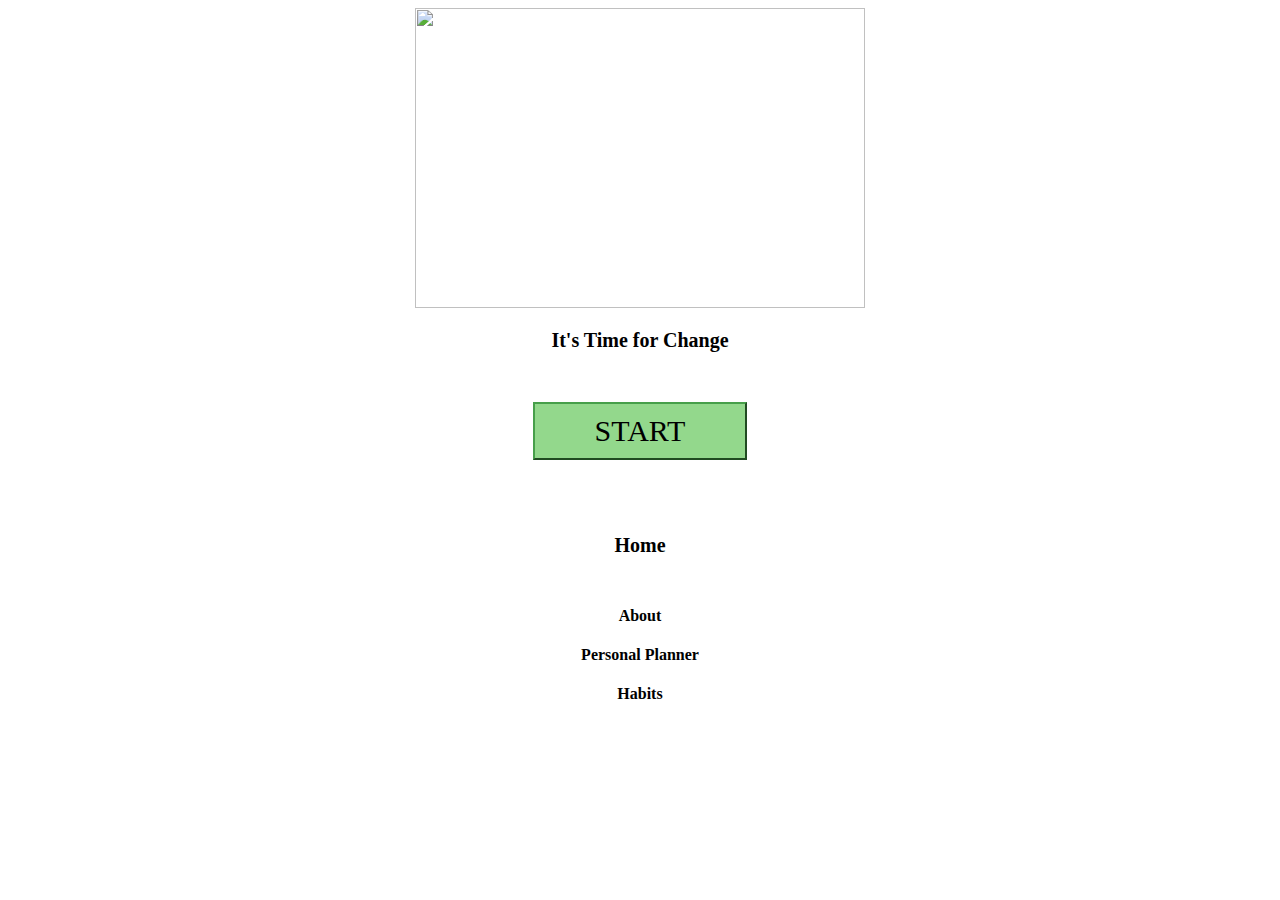
==== index.html @ 7968acf0 "Update index.html" ====
<!DOCTYPE html>
<html>
  <head>
    <title>Time Tactics</title>
    <link href="style.css" rel="stylesheet">
    <img  src="https://mail.google.com/mail/u/0?ui=2&ik=5c46402818&attid=0.1&permmsgid=msg-f:1766974270687733343&th=18858dbcc398e65f&view=fimg&fur=ip&sz=s0-l75-ft&attbid=ANGjdJ9tRGuy-bFEN0-a1z5FIGOBmcVVc6f6uQhH_5dSESv037CfMrcQy2we59nD3N65KohHj8mMhZ8F7-aeVHXw0A1Y1qfx_yFP6klptwbSwnfe_YMsTVXCa127IXY&disp=emb&realattid=e68a66d9141c0915_0.1.1" height="300" width="450">
  </head>
  <body>
    <h2>It's Time for Change</h2>
    <button onclick="scroll()" style: "position:fixed">START</button>
    <br><br><br><br>
    <script>
      function scroll(){
        window.scrollTo(200,0);
         console.log("hy");
      }
    </script>
    <h3 id=Home> Home </h3>
    
    <h4 id="about"> About </h4>
    <h4 id="planner"> Personal Planner </h4>
    <h4 id="habits"> Habits </h4>
  </body>
</html>
---- style.css ----
html {
  text-align: center;
  margin-left: 150px;
  margin-right: 150px;
}

h1 {
  font-size: 40px;
  font-family: cursive;
  background-color: white;
  margin-left: 100px;
  margin-right: 100px;
  margin-bottom: -15px;
}

h2 {
  font-size: 20px;
  font-family: cursive;
  background-color: white;
  margin-left: 300px;
  margin-right: 300px;
  margin-bottom: 50px;
}

button {
  border-color: #479F4A;
  color: black;
  background-color: #93D88C;
  padding: 10px 60px;
  text-align: center;
  font-size: 30px;
  font-family: cursive;
  transition-duration: 0.2s;
  cursor: pointer;
}

button:hover {
  color: white;
  background-color: #479F4A;
  border-color: #D5F0D6;
}

h3 {
  font-size: 20px;
  font-family: cursive;
  background-color: white;
  margin-left: 300px;
  margin-right: 300px;
  margin-bottom: 50px;
}
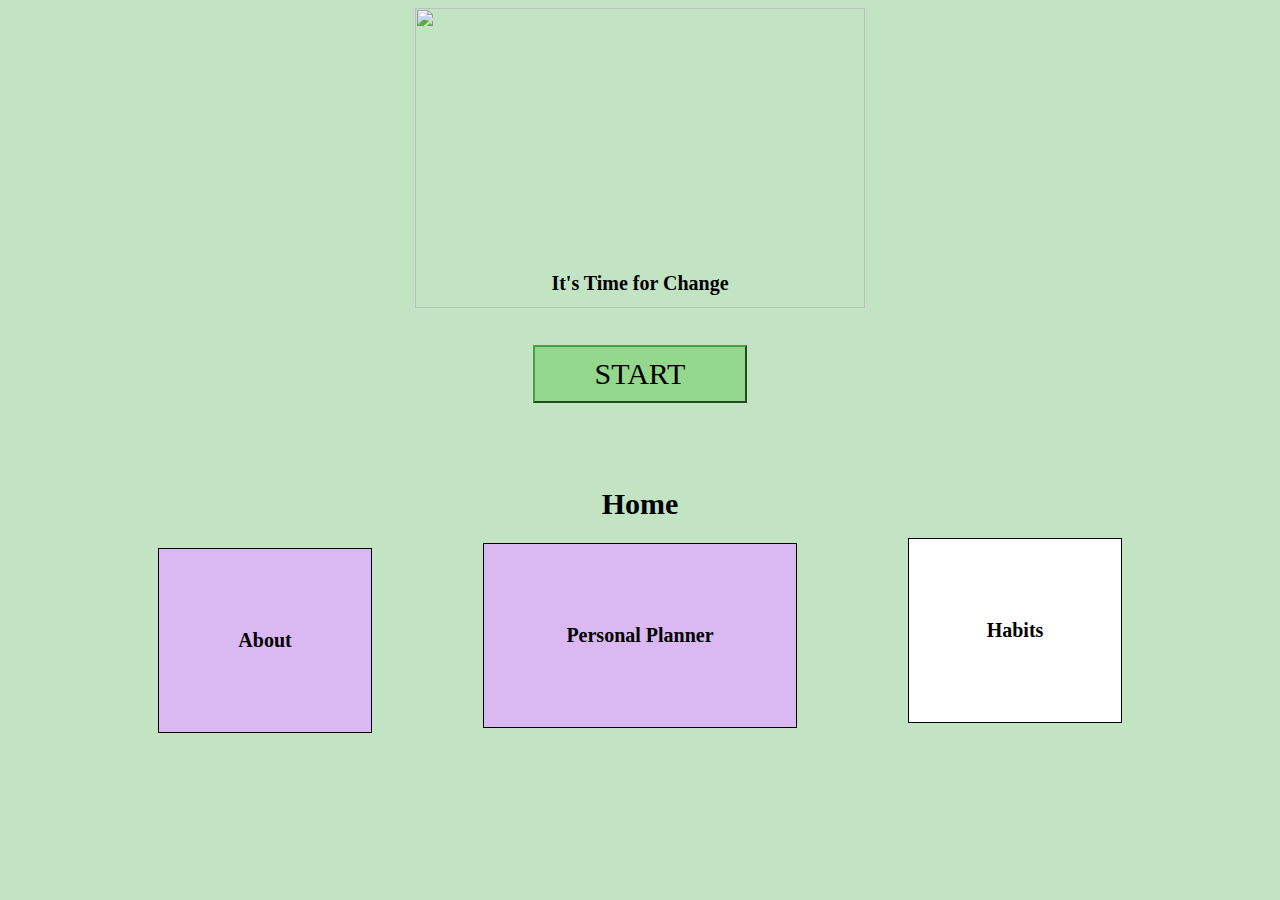
==== commit ce37b04c: "Update index.html" ====
--- a/index.html
+++ b/index.html
@@ -11,7 +11,7 @@
     <br><br><br><br>
     <script>
       function scroll(){
-        window.scrollTo(200,0);
+        window.scrollTo(0,0);
          console.log("hy");
       }
     </script>
--- a/style.css
+++ b/style.css
@@ -4,10 +4,14 @@
   margin-right: 150px;
 }
 
+body {
+  background: linear-gradient(0deg, #C2E4C3, #C2E4C3);
+}
+
 h1 {
   font-size: 40px;
   font-family: cursive;
-  background-color: white;
+  background-color: none;
   margin-left: 100px;
   margin-right: 100px;
   margin-bottom: -15px;
@@ -16,13 +20,15 @@
 h2 {
   font-size: 20px;
   font-family: cursive;
-  background-color: white;
+  background-color: none;
+  color: black;
+  margin-top: -40px;
   margin-left: 300px;
   margin-right: 300px;
   margin-bottom: 50px;
 }
 
-button {
+  button {
   border-color: #479F4A;
   color: black;
   background-color: #93D88C;
@@ -41,10 +47,38 @@
 }
 
 h3 {
+  font-size: 30px;
+  font-family: cursive;
+  background-color: none;
+  margin-left: 300px;
+  margin-right: 300px;
+  margin-bottom: 25px;
+}
+
+h4 {
+  border: 1px solid black;
+  padding: 80px 50px;
   font-size: 20px;
   font-family: cursive;
   background-color: white;
-  margin-left: 300px;
-  margin-right: 300px;
-  margin-bottom: 50px;
 }
+
+#about {
+  margin-right: 750px;
+  margin-bottom: 25px;
+  background-color: #DAB8F2;
+}
+
+#planner {
+  margin-top: -215px;
+  margin-right: 325px;
+  margin-left: 325px;
+  margin-bottom: 25px;
+  background-color: #DAB8F2;
+}
+
+#habits {
+  margin-top: -215px;
+  margin-left: 750px;
+  margin-bottom: 25px;
+}
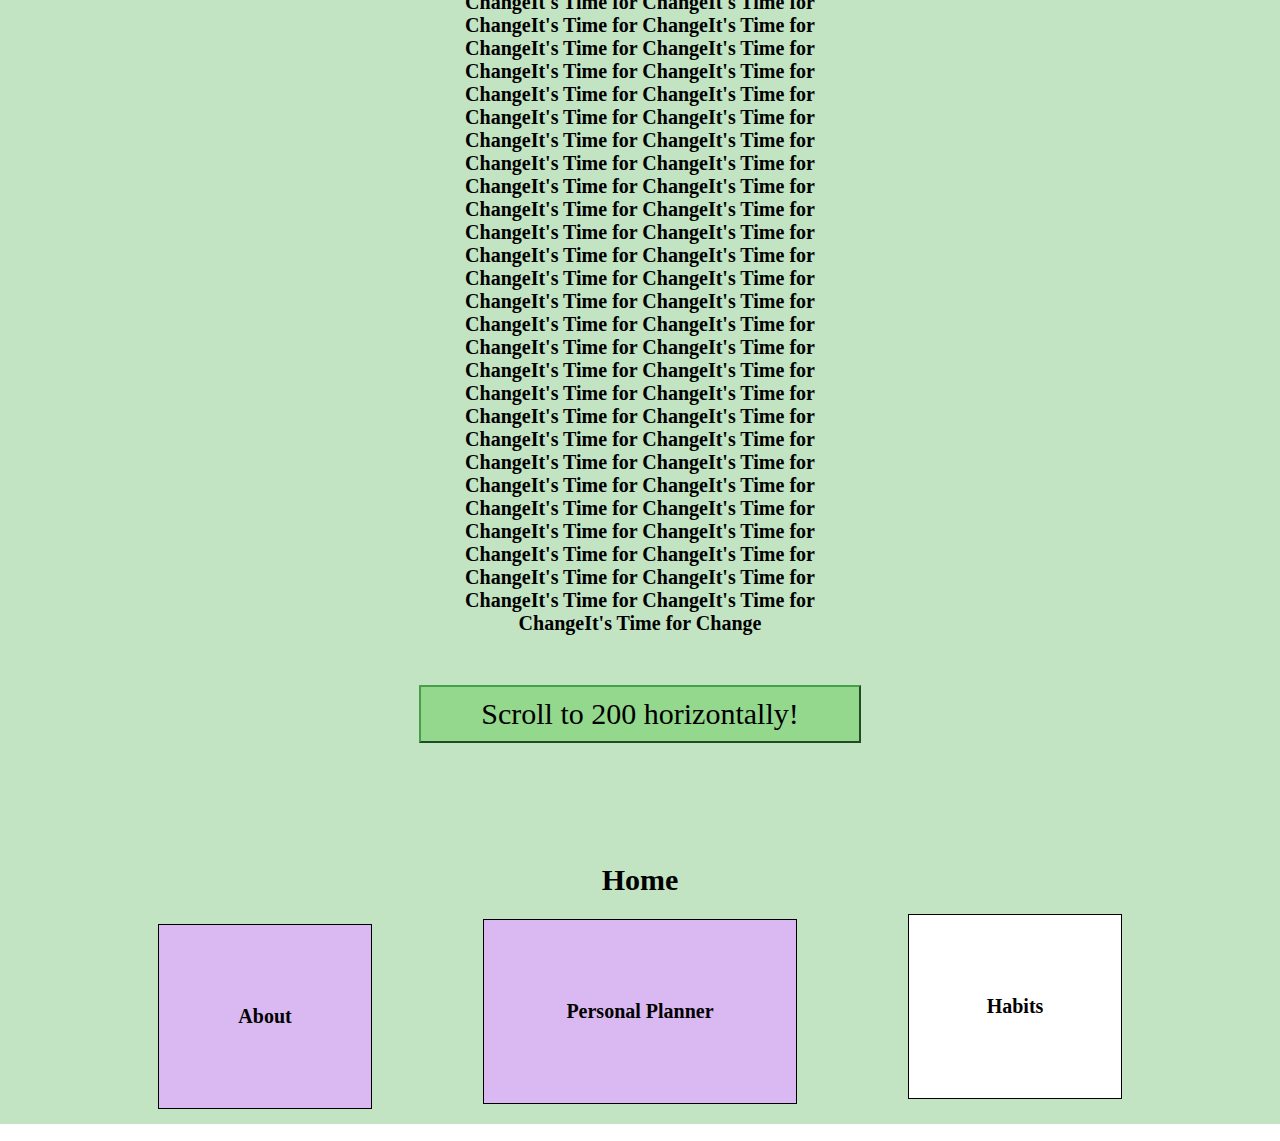
==== commit 7b49a786: "Update index.html" ====
--- a/index.html
+++ b/index.html
@@ -3,22 +3,42 @@
   <head>
     <title>Time Tactics</title>
     <link href="style.css" rel="stylesheet">
-    <img  src="https://mail.google.com/mail/u/0?ui=2&ik=5c46402818&attid=0.1&permmsgid=msg-f:1766974270687733343&th=18858dbcc398e65f&view=fimg&fur=ip&sz=s0-l75-ft&attbid=ANGjdJ9tRGuy-bFEN0-a1z5FIGOBmcVVc6f6uQhH_5dSESv037CfMrcQy2we59nD3N65KohHj8mMhZ8F7-aeVHXw0A1Y1qfx_yFP6klptwbSwnfe_YMsTVXCa127IXY&disp=emb&realattid=e68a66d9141c0915_0.1.1" height="300" width="450">
-  </head>
+    </head>
   <body>
-    <h2>It's Time for Change</h2>
-    <button onclick="scroll()" style: "position:fixed">START</button>
+        
+        <h2>It's Time for ChangeIt's Time for ChangeIt's Time for ChangeIt's Time for ChangeIt's Time for ChangeIt's Time for ChangeIt's Time for ChangeIt's Time for ChangeIt's Time for ChangeIt's Time for ChangeIt's Time for ChangeIt's Time for ChangeIt's Time for ChangeIt's Time for ChangeIt's Time for ChangeIt's Time for ChangeIt's Time for ChangeIt's Time for ChangeIt's Time for ChangeIt's Time for ChangeIt's Time for ChangeIt's Time for ChangeIt's Time for ChangeIt's Time for ChangeIt's Time for ChangeIt's Time for ChangeIt's Time for ChangeIt's Time for ChangeIt's Time for ChangeIt's Time for ChangeIt's Time for ChangeIt's Time for ChangeIt's Time for ChangeIt's Time for ChangeIt's Time for ChangeIt's Time for ChangeIt's Time for ChangeIt's Time for ChangeIt's Time for ChangeIt's Time for ChangeIt's Time for ChangeIt's Time for ChangeIt's Time for ChangeIt's Time for ChangeIt's Time for ChangeIt's Time for ChangeIt's Time for ChangeIt's Time for ChangeIt's Time for ChangeIt's Time for ChangeIt's Time for ChangeIt's Time for ChangeIt's Time for ChangeIt's Time for ChangeIt's Time for ChangeIt's Time for ChangeIt's Time for Change</h2>
+        <button onclick="scrollWin()">Scroll to 200 horizontally!</button><br><br>
     <br><br><br><br>
-    <script>
-      function scroll(){
-        window.scrollTo(0,0);
-         console.log("hy");
-      }
-    </script>
+        <script>
+        
+    function scrollWin() {
+        console.log("e");
+        window.scrollTo(0, 0);
+    }
+    
+        </script>
     <h3 id=Home> Home </h3>
-    
+   
     <h4 id="about"> About </h4>
     <h4 id="planner"> Personal Planner </h4>
     <h4 id="habits"> Habits </h4>
   </body>
 </html>
+
+
+
+
+
+
+
+
+
+
+
+
+
+
+
+
+
+
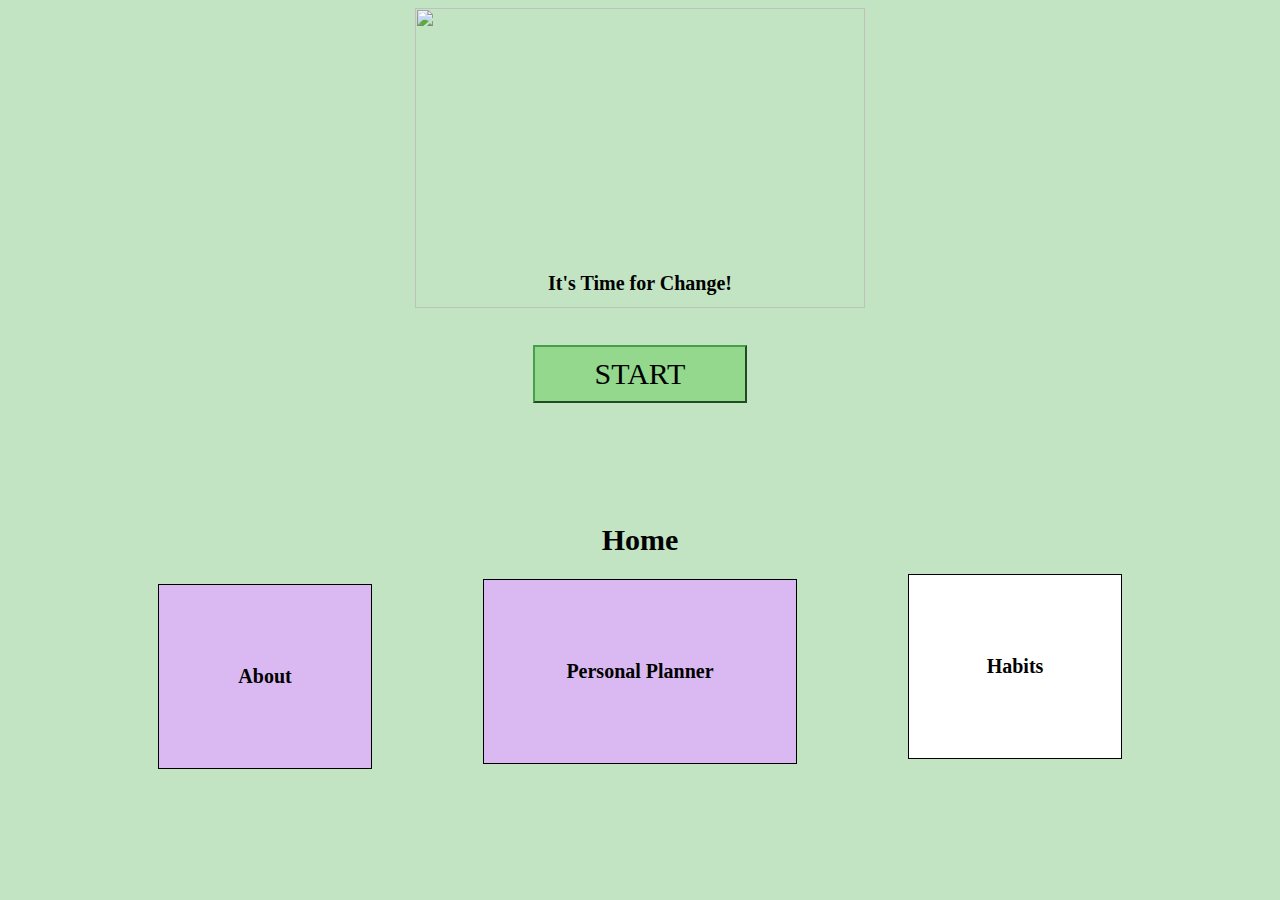
==== commit 7e733548: "Update index.html" ====
--- a/index.html
+++ b/index.html
@@ -3,11 +3,12 @@
   <head>
     <title>Time Tactics</title>
     <link href="style.css" rel="stylesheet">
+    <img src="https://mail.google.com/mail/u/0?ui=2&ik=5c46402818&attid=0.1&permmsgid=msg-f:1766974270687733343&th=18858dbcc398e65f&view=fimg&fur=ip&sz=s0-l75-ft&attbid=ANGjdJ9tRGuy-bFEN0-a1z5FIGOBmcVVc6f6uQhH_5dSESv037CfMrcQy2we59nD3N65KohHj8mMhZ8F7-aeVHXw0A1Y1qfx_yFP6klptwbSwnfe_YMsTVXCa127IXY&disp=emb&realattid=e68a66d9141c0915_0.1.1" height="300" width="450" >
     </head>
   <body>
         
-        <h2>It's Time for ChangeIt's Time for ChangeIt's Time for ChangeIt's Time for ChangeIt's Time for ChangeIt's Time for ChangeIt's Time for ChangeIt's Time for ChangeIt's Time for ChangeIt's Time for ChangeIt's Time for ChangeIt's Time for ChangeIt's Time for ChangeIt's Time for ChangeIt's Time for ChangeIt's Time for ChangeIt's Time for ChangeIt's Time for ChangeIt's Time for ChangeIt's Time for ChangeIt's Time for ChangeIt's Time for ChangeIt's Time for ChangeIt's Time for ChangeIt's Time for ChangeIt's Time for ChangeIt's Time for ChangeIt's Time for ChangeIt's Time for ChangeIt's Time for ChangeIt's Time for ChangeIt's Time for ChangeIt's Time for ChangeIt's Time for ChangeIt's Time for ChangeIt's Time for ChangeIt's Time for ChangeIt's Time for ChangeIt's Time for ChangeIt's Time for ChangeIt's Time for ChangeIt's Time for ChangeIt's Time for ChangeIt's Time for ChangeIt's Time for ChangeIt's Time for ChangeIt's Time for ChangeIt's Time for ChangeIt's Time for ChangeIt's Time for ChangeIt's Time for ChangeIt's Time for ChangeIt's Time for ChangeIt's Time for ChangeIt's Time for ChangeIt's Time for ChangeIt's Time for Change</h2>
-        <button onclick="scrollWin()">Scroll to 200 horizontally!</button><br><br>
+        <h2>It's Time for Change!</h2>
+        <button onclick="scrollWin()">START</button><br><br>
     <br><br><br><br>
         <script>
         
@@ -24,21 +25,3 @@
     <h4 id="habits"> Habits </h4>
   </body>
 </html>
-
-
-
-
-
-
-
-
-
-
-
-
-
-
-
-
-
-
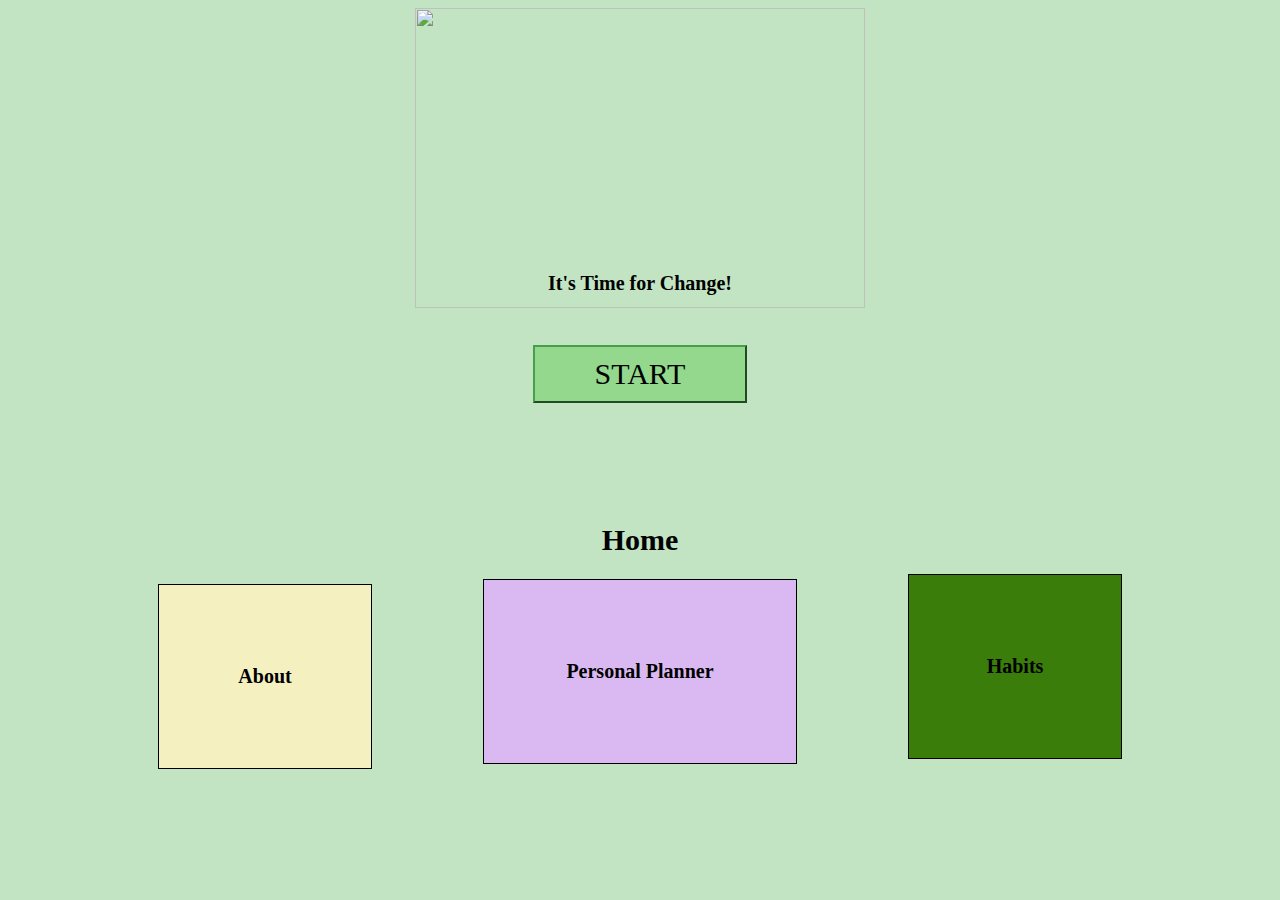
==== commit f24e27a1: "Update index.html" ====
--- a/index.html
+++ b/index.html
@@ -14,7 +14,7 @@
         
     function scrollWin() {
         console.log("e");
-        window.scrollTo(0, 0);
+        window.scrollTo(0, 550);
     }
     
         </script>
--- a/style.css
+++ b/style.css
@@ -66,7 +66,7 @@
 #about {
   margin-right: 750px;
   margin-bottom: 25px;
-  background-color: #DAB8F2;
+  background-color: #F4F0C0;
 }
 
 #planner {
@@ -81,4 +81,18 @@
   margin-top: -215px;
   margin-left: 750px;
   margin-bottom: 25px;
+  background-color: #51C850;
 }
+
+#habits {
+  margin-top: -215px;
+  margin-left: 750px;
+  margin-bottom: 25px;
+  background-color: #3A7D0B;
+}
+
+#studying {
+  margin-right: 675px;
+  margin-bottom: 25px;
+  background-color: #C5E9F4;
+}
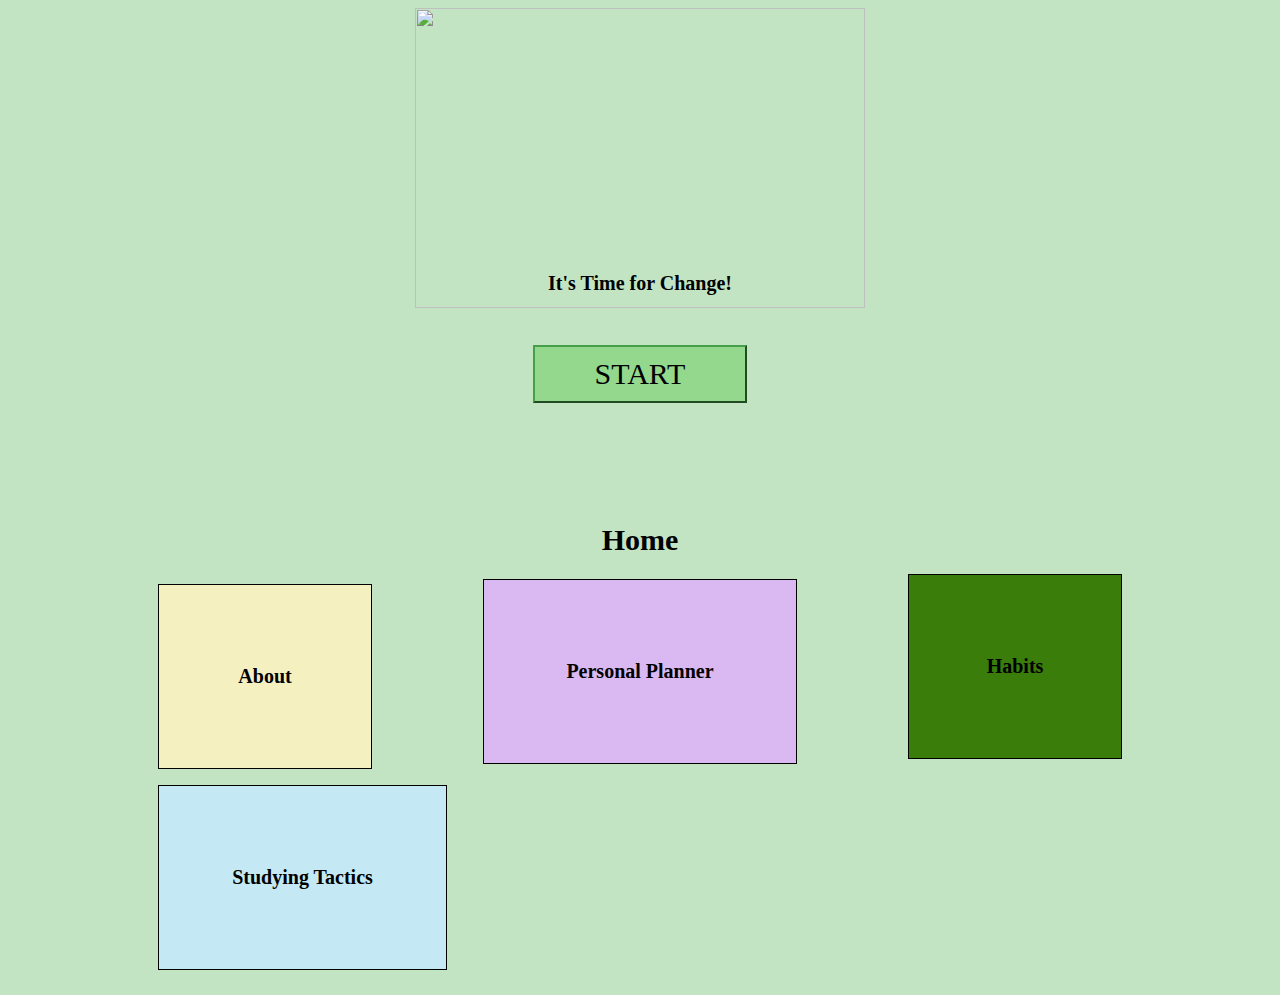
==== commit e8dbfe01: "Update index.html" ====
--- a/index.html
+++ b/index.html
@@ -23,5 +23,6 @@
     <h4 id="about"> About </h4>
     <h4 id="planner"> Personal Planner </h4>
     <h4 id="habits"> Habits </h4>
+    <h4 id="studying"> Studying Tactics </h4>
   </body>
 </html>
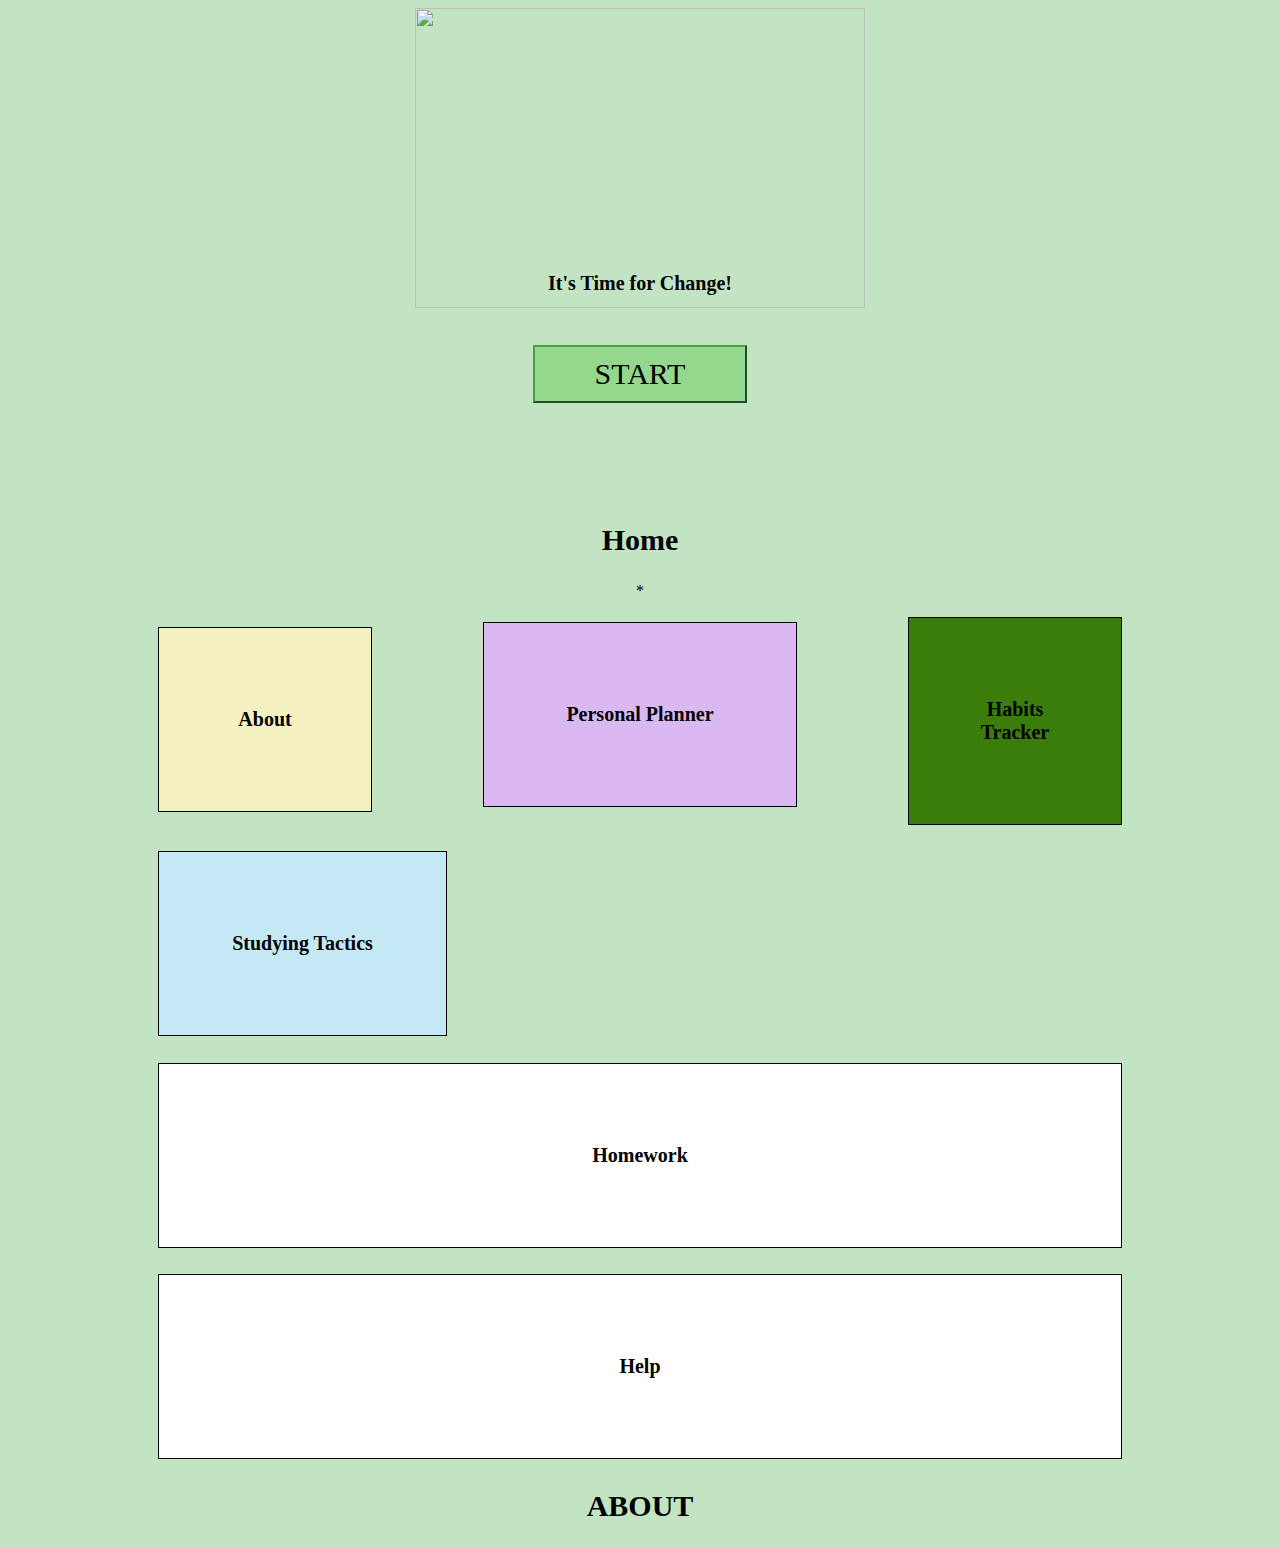
==== commit b51e72bf: "Update index.html" ====
--- a/index.html
+++ b/index.html
@@ -10,19 +10,29 @@
         <h2>It's Time for Change!</h2>
         <button onclick="scrollWin()">START</button><br><br>
     <br><br><br><br>
-        <script>
+    <script>
         
     function scrollWin() {
-        console.log("e");
-        window.scrollTo(0, 550);
+        window.scrollTo(0,540);
     }
     
-        </script>
+    </script>
     <h3 id=Home> Home </h3>
-   
+    
+    <button1 id="toAbout" onclick="scrollpo()">*</button1>
+    <script>
+        
+    function scrollpo() {
+        window.scrollTo(0,1150);
+    }
+    </script>
     <h4 id="about"> About </h4>
     <h4 id="planner"> Personal Planner </h4>
-    <h4 id="habits"> Habits </h4>
+    <h4 id="habits"> Habits Tracker </h4>
     <h4 id="studying"> Studying Tactics </h4>
+    <h4 id="homework"> Homework </h4>
+    <h4 id="help"> Help </h4>
+    
+    <h3 id="ABOUT"> ABOUT </h3>
   </body>
 </html>
